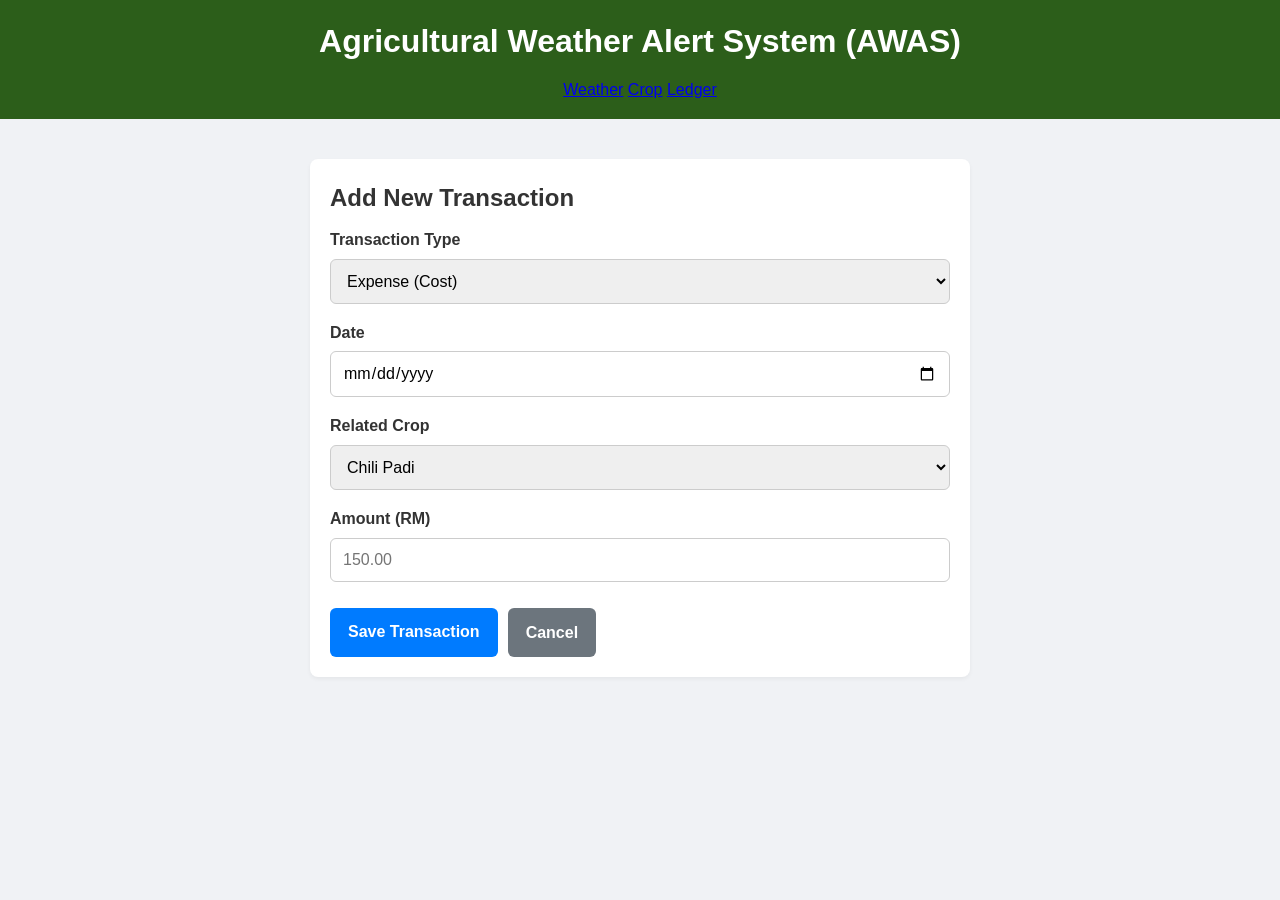
==== pages/add_transaction.html @ fa56f54b "run7" ====
<!DOCTYPE html>
<html lang="en">
<head>
    <meta charset="UTF-8">
    <meta name="viewport" content="width=device-width, initial-scale=1.0">
    <title>Add Transaction - AWAS</title>
    <link rel="stylesheet" href="../css/style.css">
    <link rel="stylesheet" href="../css/form_page.css">
</head>
<body>

    <header>
        <h1>Agricultural Weather Alert System (AWAS)</h1>
        <nav class="main-nav">
            <a href="./index.html" class="nav-button">Weather</a>
            <a href="./crops.html" class="nav-button">Crop</a>
            <a href="./weather.html" class="nav-button active">Ledger</a>
        </nav>
    </header>

    <main class="form-container">
        <section class="card">
            <h2>Add New Transaction</h2>
            <form id="transaction-form">
                
                <div class="form-group">
                    <label for="type">Transaction Type</label>
                    <select id="type" name="type" required>
                        <option value="expense">Expense (Cost)</option>
                        <option value="revenue">Revenue (Sale)</option>
                    </select>
                </div>

                <div class="form-group">
                    <label for="date">Date</label>
                    <input type="date" id="date" name="date" required>
                </div>

                <div class="form-group">
                    <label for="crop">Related Crop</label>
                    <select id="crop" name="crop" required>
                        <option value="Chili Padi">Chili Padi</option>
                        <option value="Corn">Corn</option>
                        <option value="Lettuce">Lettuce</option>
                        <option value="General (Fertilizer, Labor, etc.)">General (Fertilizer, Labor, etc.)</option>
                    </select>
                </div>

                <div class="form-group">
                    <label for="amount">Amount (RM)</label>
                    <input type="number" id="amount" name="amount" min="0" step="0.01" placeholder="150.00" required>
                </div>

                <div class="form-actions">
                    <button type="submit" class="btn-primary">Save Transaction</button>
                    <a href="./ledger.html" class="btn-secondary">Cancel</a>
                </div>
            </form>
            <p id="form-message"></p>
        </section>
    </main>

    <script>
        const transactionForm = document.getElementById('transaction-form');
        const formMessage = document.getElementById('form-message');

        transactionForm.addEventListener('submit', function(event) {
            event.preventDefault(); // Stop the form from reloading the page
            
            formMessage.textContent = 'Saving...';
            formMessage.style.color = 'blue';

            const formData = new FormData(transactionForm);
            
            // Send the data to the PHP server file
            fetch('../api/save_transaction.php', {
                method: 'POST',
                body: formData
            })
            .then(response => response.json()) // Expect a JSON response from PHP
            .then(data => {
                if (data.success) {
                    formMessage.textContent = 'Success! Redirecting...';
                    formMessage.style.color = 'green';
                    setTimeout(() => {
                        window.location.href = '../pages/ledger.html'; // Go back to the ledger
                    }, 1500);
                } else {
                    formMessage.textContent = 'Error: ' + data.error;
                    formMessage.style.color = 'red';
                }
            })
            .catch(error => {
                formMessage.textContent = 'Server or network error. Please try again.';
                formMessage.style.color = 'red';
            });
        });
    </script>

</body>
</html>
---- css/style.css ----
/* --- Global Styles --- */
* {
    box-sizing: border-box;
    margin: 0;
    padding: 0;
}

body {
    font-family: -apple-system, BlinkMacSystemFont, "Segoe UI", Roboto, "Helvetica Neue", Arial, sans-serif;
    background-color: #f0f2f5;
    color: #333;
    line-height: 1.6;
}

header {
    background-color: #2c5e1a; /* Dark green for agriculture */
    color: white;
    padding: 1rem 20px;
    text-align: center;
}

h1, h2, h3 {
    margin-bottom: 10px;
    font-weight: 600;
}

/* --- Dashboard Grid Layout --- */
.dashboard-container {
    display: grid;
    grid-template-columns: repeat(4, 1fr); /* 4-column grid */
    gap: 20px;
    padding: 20px;
}

/* --- Card Styles --- */
.card {
    background-color: #ffffff;
    border-radius: 8px;
    box-shadow: 0 2px 4px rgba(0, 0, 0, 0.05);
    padding: 20px;
}

/* --- Specific Card Layouts --- */

/* 1. Alert Card (Full Width) */
.alert-card {
    grid-column: 1 / -1; /* Span all 4 columns */
    background-color: #d9534f; /* Red for alert */
    color: white;
    font-size: 1.1rem;
}

/* 2. Current Weather (Large) */
.current-weather {
    grid-column: span 2; /* Span 2 columns */
    grid-row: span 2;    /* Span 2 rows */
    display: flex;
    flex-direction: column;
}
.weather-main {
    display: flex;
    align-items: center;
    margin-bottom: 20px;
}
.weather-icon {
    font-size: 80px;
    margin-right: 20px;
}
.weather-temp {
    font-size: 48px;
    font-weight: 300;
}
.weather-temp span {
    display: block;
    font-size: 16px;
    color: #666;
}
.weather-details .detail-item {
    padding: 5px 0;
    border-bottom: 1px solid #f0f0f0;
}
.weather-details .detail-item:last-child {
    border-bottom: none;
}

/* 3. Farm Map */
.farm-map {
    grid-column: span 2; /* Span 2 columns */
}
.map-placeholder {
    height: 150px;
    background-color: #e9ecef;
    display: flex;
    align-items: center;
    justify-content: center;
    color: #aaa;
    border-radius: 4px;
}

/* 4. Soil Data */
.soil-data {
    grid-column: span 1;
}
.data-good {
    color: #28a745;
    font-weight: bold;
}
.data-warn {
    color: #ffc107;
    font-weight: bold;
}

/* 5. Crop Advisory */
.crop-advisory {
    grid-column: span 1;
    background-color: #fffbe6; /* Light yellow for advice */
    border: 1px solid #ffe58f;
}

/* 6. Hourly Forecast (Full Width) */
.hourly-forecast {
    grid-column: 1 / -1; /* Span all 4 columns */
}
.scroll-container {
    display: flex;
    overflow-x: auto;
    gap: 20px;
    padding: 10px 0;
}
.hour-item {
    flex: 0 0 60px; /* Don't shrink, don't grow, base of 60px */
    display: flex;
    flex-direction: column;
    align-items: center;
    gap: 8px;
}
.hour-item .time {
    font-size: 0.9rem;
    font-weight: 500;
}
.hour-item .icon {
    font-size: 1.5rem;
}
.hour-item .temp {
    font-size: 1.1rem;
    font-weight: 600;
}

/* 7. Extended Forecast (Full Width) */
.extended-forecast {
    grid-column: 1 / -1; /* Span all 4 columns */
}
.day-item {
    display: flex;
    justify-content: space-between;
    align-items: center;
    padding: 12px 0;
    border-bottom: 1px solid #f0f0f0;
}
.day-item:last-child {
    border-bottom: none;
}
.day-item .day {
    flex-basis: 15%;
    font-weight: 600;
}
.day-item .icon {
    flex-basis: 10%;
    font-size: 1.4rem;
    text-align: center;
}
.day-item .condition {
    flex-basis: 50%;
    color: #555;
}
.day-item .temp-range {
    flex-basis: 15%;
    text-align: right;
    font-weight: 500;
}

/* --- Responsive (Mobile) --- */
@media (max-width: 900px) {
    .dashboard-container {
        /* Change to 2 columns on tablets */
        grid-template-columns: repeat(2, 1fr); 
    }
    
    /* Make all cards span 2 columns, except the main weather card */
    .farm-map, .soil-data, .crop-advisory {
---- css/form_page.css ----
/* --- Form Page Layout --- */
.form-container {
    padding: 20px;
    max-width: 700px; /* Forms look better when not too wide */
    margin: 20px auto;
}

/* The .card style is in your main 'style.css'.
  We just add styles for the form elements inside it.
*/

#transaction-form {
    display: flex;
    flex-direction: column;
    gap: 16px;
}

.form-group {
    display: flex;
    flex-direction: column;
    gap: 6px;
}

.form-group label {
    font-weight: 600;
    color: #333;
}

.form-group input[type="text"],
.form-group input[type="date"],
.form-group input[type="number"],
.form-group select {
    padding: 12px;
    font-size: 1rem;
    border: 1px solid #ccc;
    border-radius: 6px;
    font-family: inherit; /* Use the body's font */
}

.form-group input:focus,
.form-group select:focus {
    border-color: #007bff;
    outline: none;
    box-shadow: 0 0 0 2px rgba(0,123,255,0.25);
}

/* --- Action Buttons --- */
.form-actions {
    display: flex;
    gap: 10px;
    margin-top: 10px;
}

/* Re-using styles from ledger-page.css for consistency */
.btn-primary {
    background-color: #007bff;
    color: white;
    border: none;
    padding: 12px 18px;
    border-radius: 6px;
    font-size: 1rem;
    font-weight: 600;
    cursor: pointer;
    text-decoration: none;
    text-align: center;
}
.btn-primary:hover {
    background-color: #0056b3;
}

.btn-secondary {
    background-color: #6c757d;
    color: white;
    border: none;
    padding: 12px 18px;
    border-radius: 6px;
    font-size: 1rem;
    font-weight: 600;
    cursor: pointer;
    text-decoration: none;
    text-align: center;
}
.btn-secondary:hover {
    background-color: #5a6268;
}
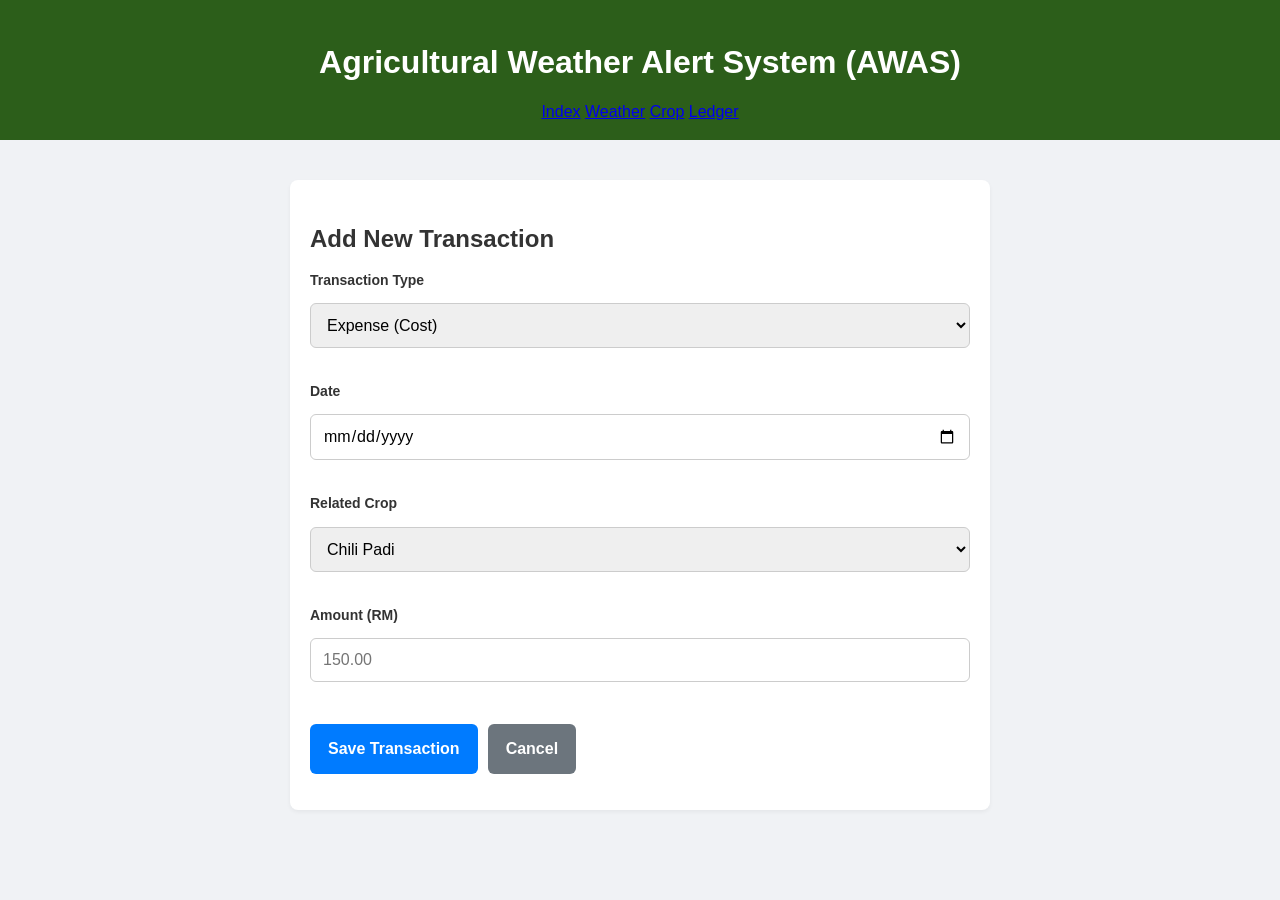
==== commit 39b7df7d: "Run8" ====
--- a/pages/add_transaction.html
+++ b/pages/add_transaction.html
@@ -12,7 +12,8 @@
     <header>
         <h1>Agricultural Weather Alert System (AWAS)</h1>
         <nav class="main-nav">
-            <a href="./index.html" class="nav-button">Weather</a>
+            <a href="index.html" class="nav-button active">Index</a>
+            <a href="./weather.html" class="nav-button">Weather</a>
             <a href="./crops.html" class="nav-button">Crop</a>
             <a href="./weather.html" class="nav-button active">Ledger</a>
         </nav>
@@ -70,23 +71,35 @@
             formMessage.textContent = 'Saving...';
             formMessage.style.color = 'blue';
 
+            // Create a plain JavaScript object from the form data
             const formData = new FormData(transactionForm);
+            const type = formData.get('type');
+            const amount = parseFloat(formData.get('amount'));
+
+            // Prepare the data in the format your api.php expects
+            const dataToSend = {
+                crop: formData.get('crop'),
+                date: formData.get('date'),
+                revenue: type === 'revenue' ? amount : 0,
+                cost: type === 'expense' ? amount : 0
+            };
             
-            // Send the data to the PHP server file
-            fetch('../api/save_transaction.php', {
+            // Send the data to the correct api.php endpoint
+            fetch('../api/api.php?action=add_ledger', {
                 method: 'POST',
-                body: formData
+                headers: {
+                    'Content-Type': 'application/json'
+                },
+                body: JSON.stringify(dataToSend) // Send data as a JSON string
             })
             .then(response => response.json()) // Expect a JSON response from PHP
             .then(data => {
                 if (data.success) {
                     formMessage.textContent = 'Success! Redirecting...';
                     formMessage.style.color = 'green';
-                    setTimeout(() => {
-                        window.location.href = '../pages/ledger.html'; // Go back to the ledger
-                    }, 1500);
+                    setTimeout(() => window.location.href = './ledger.html', 1500);
                 } else {
-                    formMessage.textContent = 'Error: ' + data.error;
+                    formMessage.textContent = 'Error: ' + data.message;
                     formMessage.style.color = 'red';
                 }
             })
--- a/css/style.css
+++ b/css/style.css
@@ -1,9 +1,55 @@
-/* --- Global Styles --- */
-* {
-    box-sizing: border-box;
+:root {
+    --primary-color: #4CAF50;
+    --primary-dark: #388E3C;
+    --background-color: #F6F9F6;
+    --card-background: #FFFFFF;
+    --text-color: #333;
+    --text-light: #777;
+    --error-color: #D32F2F;
+    --border-color: #E0E0E0;
+    --shadow: 0 4px 12px rgba(0,0,0,0.06);
+    --font-family: 'Poppins', sans-serif;
+}
+
+body {
+    font-family: var(--font-family);
+    background-color: var(--background-color);
+    color: var(--text-color);
     margin: 0;
     padding: 0;
 }
+
+/* --- Auth Pages (Login/Register) --- */
+/* These remain the same, as they look good on all screen sizes */
+.auth-container {
+    display: flex;
+    justify-content: center;
+    align-items: center;
+    min-height: 100vh;
+    padding: 20px;
+    box-sizing: border-box;
+}
+
+.auth-card {
+    background: var(--card-background);
+    border-radius: 12px;
+    box-shadow: var(--shadow);
+    padding: 24px 32px;
+    width: 100%;
+    max-width: 400px;
+}
+.auth-card h2 { color: var(--primary-dark); text-align: center; margin-top: 0; }
+.auth-card p { color: var(--text-light); text-align: center; margin-bottom: 24px; }
+.form-group { margin-bottom: 16px; }
+.form-group label { display: block; font-weight: 600; margin-bottom: 6px; font-size: 14px; }
+.form-group input { width: 100%; padding: 12px; border: 1px solid var(--border-color); border-radius: 10px; box-sizing: border-box; font-family: var(--font-family); }
+.btn { width: 100%; padding: 14px; background-color: var(--primary-color); color: white; border: none; border-radius: 10px; font-size: 16px; font-weight: 600; cursor: pointer; transition: background-color 0.2s; }
+.btn:hover { background-color: var(--primary-dark); }
+.error { color: var(--error-color); font-size: 14px; text-align: center; min-height: 1.2em; margin-bottom: 10px; }
+.auth-switch { text-align: center; margin-top: 16px; font-size: 14px; }
+.auth-switch a { color: var(--primary-color); text-decoration: none; font-weight: 600; }
+
+
 
 body {
     font-family: -apple-system, BlinkMacSystemFont, "Segoe UI", Roboto, "Helvetica Neue", Arial, sans-serif;
@@ -178,13 +224,120 @@
     text-align: right;
     font-weight: 500;
 }
-
-/* --- Responsive (Mobile) --- */
+/* --- Auth Pages (Login/Register) --- */
+.auth-container {
+    display: flex;
+    justify-content: center;
+    align-items: center;
+    min-height: 100vh;
+    padding: 20px;
+    box-sizing: border-box;
+    /* CONTOH BARU: Tambahkan gambar background hanya di halaman auth */
+    background: linear-gradient(rgba(0,0,0,0.5), rgba(0,0,0,0.5)), url('https://example.com/farm-background.jpg');
+    background-size: cover;
+}
+
+.auth-card {
+    background: var(--card-background);
+    border-radius: 12px;
+    box-shadow: var(--shadow);
+    padding: 24px 32px;
+    width: 100%;
+    max-width: 400px;
+}
+
+.auth-card h2 {
+    color: var(--primary-dark);
+    text-align: center;
+    margin-top: 0;
+}
+.auth-card p {
+    color: var(--text-light);
+    text-align: center;
+    margin-bottom: 24px;
+}
+
+.form-group {
+    margin-bottom: 16px;
+}
+.form-group label {
+    display: block;
+    font-weight: 600;
+    margin-bottom: 6px;
+    font-size: 14px;
+}
+.form-group input {
+    width: 100%;
+    padding: 12px;
+    border: 1px solid var(--border-color);
+    border-radius: 10px;
+    box-sizing: border-box;
+    font-family: var(--font-family);
+}
+
+.btn {
+    width: 100%;
+    padding: 14px;
+    background-color: var(--primary-color);
+    color: white;
+    border: none;
+    border-radius: 10px;
+    font-size: 16px;
+    font-weight: 600;
+    cursor: pointer;
+    transition: background-color 0.2s;
+}
+.btn:hover {
+    background-color: var(--primary-dark);
+}
+
+/* CONTOH BARU: Mengubah warna tombol HANYA di dalam auth-card */
+.auth-card .btn {
+    background-color: #007BFF; /* Ganti jadi Biru */
+}
+.auth-card .btn:hover {
+    background-color: #0056b3; /* Biru lebih gelap */
+}
+
+
+.error {
+    color: var(--error-color);
+    font-size: 14px;
+    text-align: center;
+    min-height: 1.2em;
+    margin-bottom: 10px;
+}
+
+.auth-switch {
+    text-align: center;
+    margin-top: 16px;
+    font-size: 14px;
+}
+.auth-switch a {
+    color: var(--primary-color);
+    text-decoration: none;
+    font-weight: 600;
+}
+
+/* --- Responsive App Dashboard --- */
+/* Style di bawah ini tidak akan memengaruhi halaman auth */
+.app-container {
+    display: flex;
+    flex-direction: column;
+    height: 100vh;
+    width: 100%;
+    /* This makes it a "mobile web app" on desktop */
+    max-width: 600px; 
+    margin: 0 auto;
+    background: var(--card-background);
+    box-shadow: 0 0 20px rgba(0,0,0,0.1);
+}
+/* --- Responsive (Mobile) --- 
 @media (max-width: 900px) {
     .dashboard-container {
-        /* Change to 2 columns on tablets */
+        /* Change to 2 columns on tablets 
         grid-template-columns: repeat(2, 1fr); 
     }
     
-    /* Make all cards span 2 columns, except the main weather card */
-    .farm-map, .soil-data, .crop-advisory {+    /* Make all cards span 2 columns, except the main weather card 
+    .farm-map, .soil-data, .crop-advisory {*/
